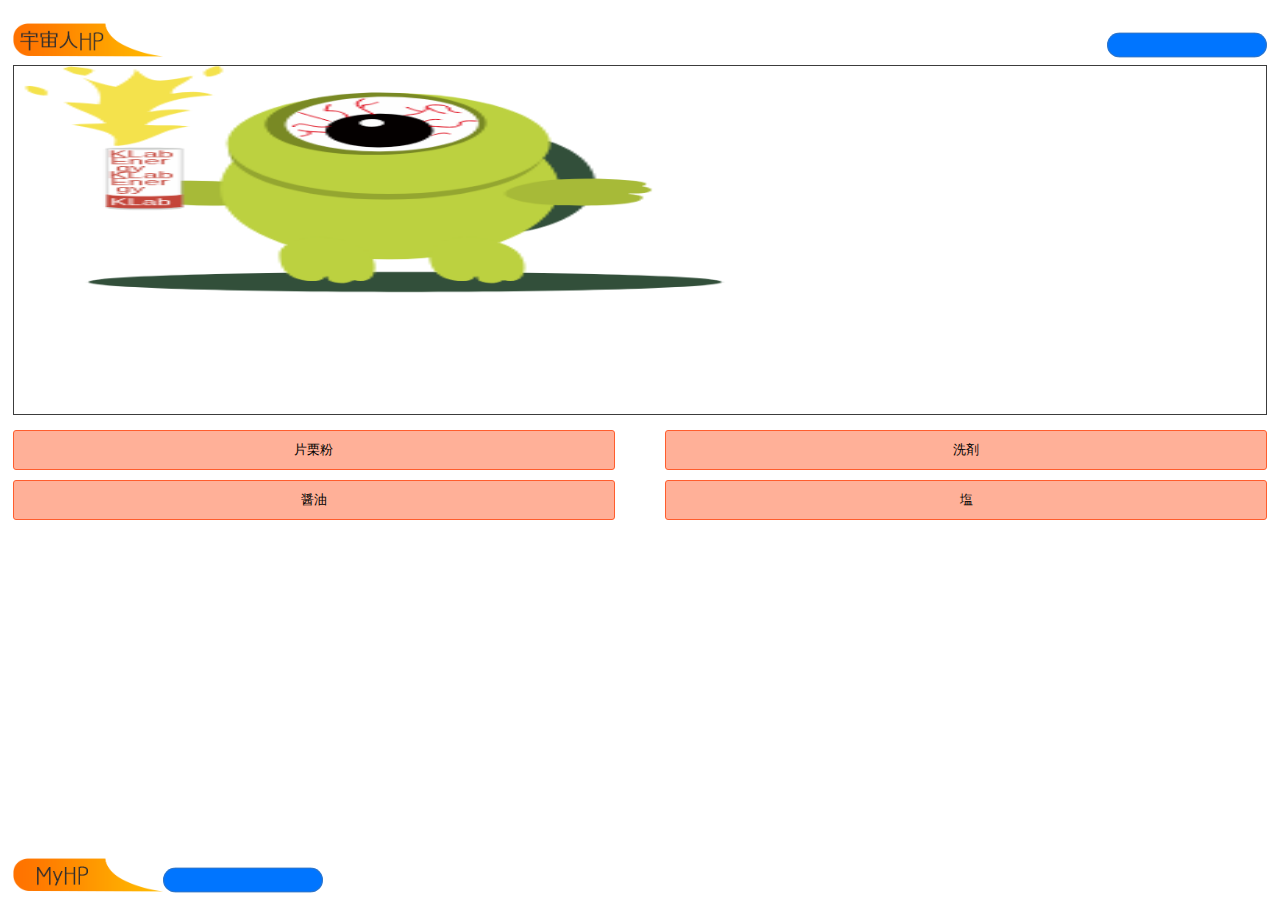
==== game.html @ 24a51ab0 "ダメージの修正" ====
<!doctype html>
<html lang="ja">
<head>
  <meta charset="UTF-8">
  <meta http-equiv="Content-Style-Type" content="text/css" />
  <meta http-equiv="Content-Script-Type" content="text/javascript" />
  <meta name="viewport" content="width=device-width initial-scale=1.0" />
  <title>宇宙人バスターズ</title>
  <link rel='stylesheet' href='css/style.css' />
  <script src="https://ajax.googleapis.com/ajax/libs/jquery/1.11.1/jquery.min.js"></script>
  <script src="js/canvas.js"></script>
</head>

<body onLoad="getItem();init();">
  <div id="wrapper">
    <div id="enemyStatus">
      <p>
        <img src='img/hp.png' id="hp" width='180px' height='40px'>
        <progress value="100" max="100" id="alienhpTag"></progress>
      </p>
    </div>
	<canvas id="game">
		Canvasに対応したブラウザを用意して下さい
	</canvas>
    <form id="buttons">
      <input type="hidden" id="hc" value="">
      <ul>
        <li><input type="button" value="" onclick="clickCard('item1');return false;" class="click" id="item1"></li>
        <li><input type="button" value="" onclick="clickCard('item2');return false;" class="click" id="item2"></li>
        <li><input type="button" value="" onclick="clickCard('item3');return false;" class="click" id="item3"></li>
        <li><input type="button" value="" onclick="clickCard('item4');return false;" class="click" id="item4"></li>
      </ul>
    </form>
    <div id="myStatus">
      <p>
        <img src='img/myhp.png' id="myhp" width='180px' height='40px'>
        <progress value="100" max="100" id="myhpTag"></progress>
      </p>
    </div>
  </div>
<script src='js/game.js'></script>
</body>
</html>
---- css/style.css ----
html, body, div, span, applet, object, iframe,
h1, h2, h3, h4, h5, h6, p, blockquote, pre,
a, abbr, acronym, address, big, cite, code,
del, dfn, em, img, ins, kbd, q, s, samp,
small, strike, strong, sub, sup, tt, var,
b, u, i, center,
dl, dt, dd, ol, ul, li,
fieldset, form, label, legend,
table, caption, tbody, tfoot, thead, tr, th, td,
article, aside, canvas, details, embed,
figure, figcaption, footer, header, hgroup,
menu, nav, output, ruby, section, summary,
time, mark, audio, video {
  margin: 0;
  padding: 0;
  border: 0;
  font: inherit;
  font-size: 100%;
  vertical-align: baseline;
}

html {
  line-height: 1;
}

ol, ul {
  list-style: none;
}

table {
  border-collapse: collapse;
  border-spacing: 0;
}

caption, th, td {
  text-align: left;
  font-weight: normal;
  vertical-align: middle;
}

q, blockquote {
  quotes: none;
}
q:before, q:after, blockquote:before, blockquote:after {
  content: "";
  content: none;
}

a img {
  border: none;
}

article, aside, details, figcaption, figure, footer, header, hgroup, menu, nav, section, summary {
  display: block;
}

.active {
  background-color: #ff6f56 !important;
  border: solid #ff3b19 1px !important;
}

html, body {
  height: 100%;
  overflow: hidden;
}

#index {
  display: block;
  width: 100%;
  height: 100%;
  min-height: 100%;
  max-height: 100%;
  text-align: center;
}
#index #bg {
  position: fixed;
  z-index: 0;
  width: 100%;
  height: auto;
}
#index a {
  position: relative;
  z-index: 1;
  top: 350px;
  display: inline-block;
  width: 100%;
  height: 63px;
  text-align: center;
}
#index a img {
  width: 80%;
  height: auto;
}

#wrapper {
  width: 98%;
  margin: 0 auto;
  padding-top: 20px;
  overflow: hidden;
}
#wrapper #enemyStatus {
  width: 98%;
  position: absolute;
  top: 20px;
}
#wrapper #enemyStatus p {
  width: 100%;
  display: inline-block;
}
#wrapper #enemyStatus p #hp {
  width: 150px;
  height: auto;
  float: left;
}
#wrapper #enemyStatus p progress {
  float: right;
  display: inline-block;
  height: 50px;
}
#wrapper canvas {
  -webkit-box-sizing: border-box;
  -moz-box-sizing: border-box;
  box-sizing: border-box;
  display: block;
  width: 100%;
  height: 350px;
  margin-bottom: 10px;
  margin: auto;
  margin-top: 45px;
  margin-bottom: 25px;
  border: solid 1px #3c3c3c;
}
#wrapper #myStatus {
  position: absolute;
  bottom: -5px;
}
#wrapper #myStatus p img {
  width: 150px;
  height: auto;
  float: left;
}
#wrapper #myStatus p progress {
  display: inline-block;
  height: 50px;
  float: right;
}
#wrapper #buttons {
  display: block;
  position: relative;
  margin-top: 110px;
}
#wrapper #buttons ul {
  position: absolute;
  bottom: -5px;
  text-align: center;
  width: 100%;
}
#wrapper #buttons ul li {
  float: left;
  width: 48%;
  margin-bottom: 10px;
}
#wrapper #buttons ul li input[type="button"] {
  display: inline-block;
  width: 100%;
  height: 40px;
  -webkit-appearance: none;
  -moz-appearance: none;
  appearance: none;
  -webkit-border-radius: 3px;
  -moz-border-radius: 3px;
  -ms-border-radius: 3px;
  -o-border-radius: 3px;
  border-radius: 3px;
  border: solid 1px #ff5d2d;
  background-color: #ffb098;
  cursor: pointer;
}
#wrapper #buttons ul li:nth-child(even) {
  margin-left: 4%;
}
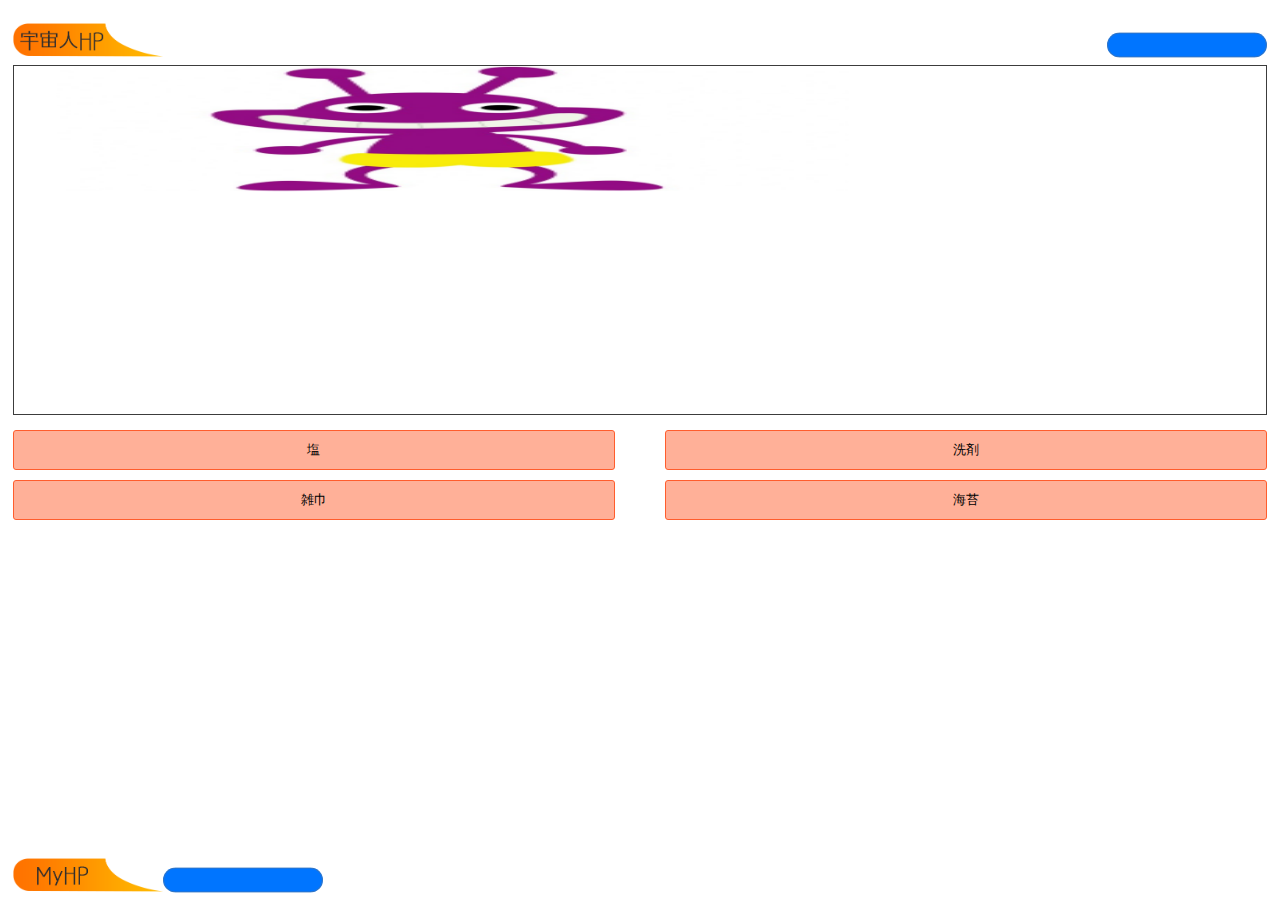
==== commit fc1d4ce3: "Merge branch 'master' of https://github.com/nmizuki/AlienBuster into koide" ====
--- a/game.html
+++ b/game.html
@@ -11,7 +11,7 @@
   <script src="js/canvas.js"></script>
 </head>
 
-<body onLoad="getItem();init();">
+<body onLoad="getItem();">
   <div id="wrapper">
     <div id="enemyStatus">
       <p>
@@ -25,10 +25,10 @@
     <form id="buttons">
       <input type="hidden" id="hc" value="">
       <ul>
-        <li><input type="button" value="" onclick="clickCard('item1');return false;" class="click" id="item1"></li>
-        <li><input type="button" value="" onclick="clickCard('item2');return false;" class="click" id="item2"></li>
-        <li><input type="button" value="" onclick="clickCard('item3');return false;" class="click" id="item3"></li>
-        <li><input type="button" value="" onclick="clickCard('item4');return false;" class="click" id="item4"></li>
+        <li><input type="button" value="" onclick="" class="click" id="item1"></li>
+        <li><input type="button" value="" onclick="" class="click" id="item2"></li>
+        <li><input type="button" value="" onclick="" class="click" id="item3"></li>
+        <li><input type="button" value="" onclick="" class="click" id="item4"></li>
       </ul>
     </form>
     <div id="myStatus">
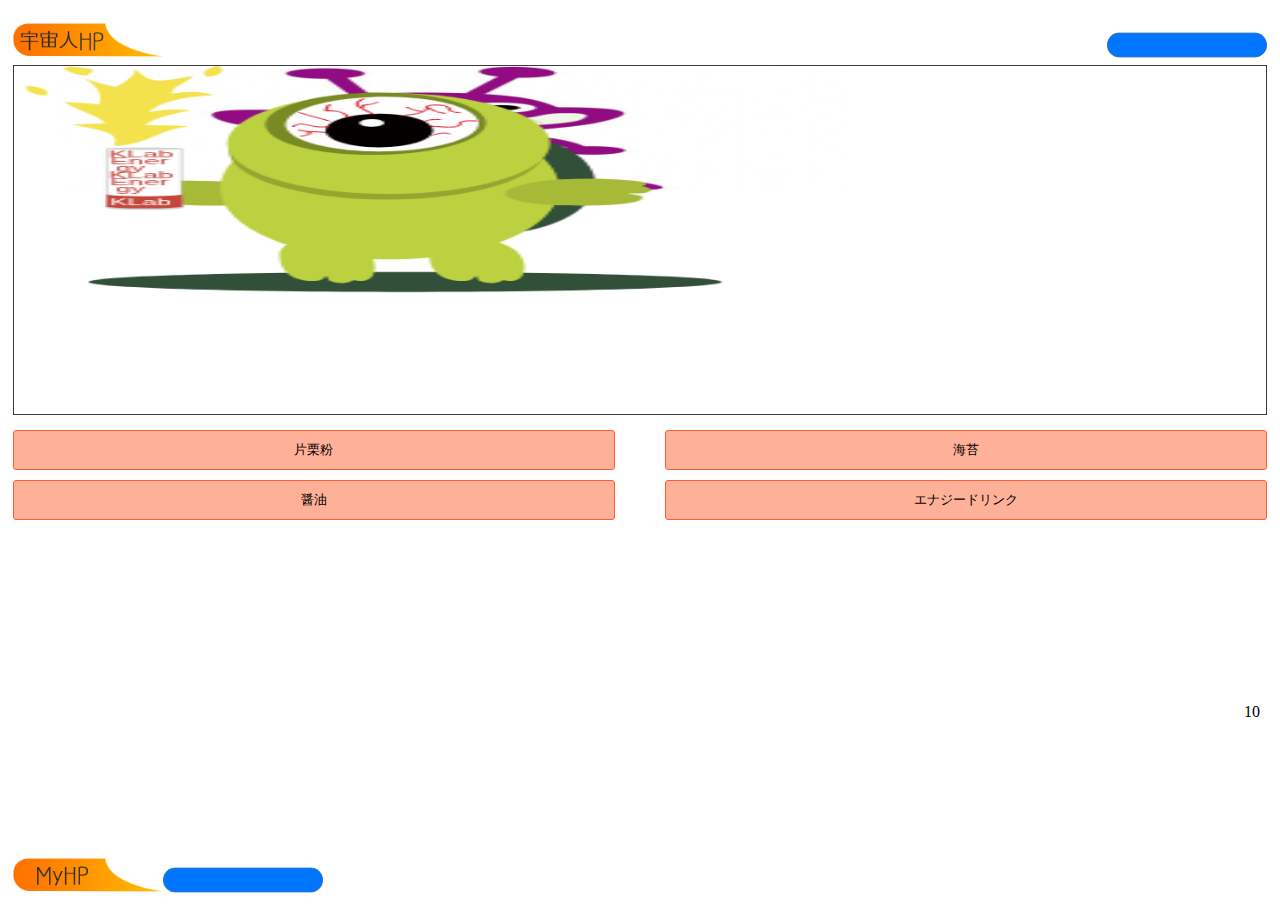
==== commit 033f0a18: "タイマー" ====
--- a/game.html
+++ b/game.html
@@ -11,7 +11,7 @@
   <script src="js/canvas.js"></script>
 </head>
 
-<body onLoad="getItem();">
+<body onLoad="getItem();init();">
   <div id="wrapper">
     <div id="enemyStatus">
       <p>
@@ -22,13 +22,14 @@
 	<canvas id="game">
 		Canvasに対応したブラウザを用意して下さい
 	</canvas>
+  <div id="timer">10</div>
     <form id="buttons">
       <input type="hidden" id="hc" value="">
       <ul>
-        <li><input type="button" value="" onclick="" class="click" id="item1"></li>
-        <li><input type="button" value="" onclick="" class="click" id="item2"></li>
-        <li><input type="button" value="" onclick="" class="click" id="item3"></li>
-        <li><input type="button" value="" onclick="" class="click" id="item4"></li>
+        <li><input type="button" value="" onclick="clickCard('item1');return false;" class="click" id="item1"></li>
+        <li><input type="button" value="" onclick="clickCard('item2');return false;" class="click" id="item2"></li>
+        <li><input type="button" value="" onclick="clickCard('item3');return false;" class="click" id="item3"></li>
+        <li><input type="button" value="" onclick="clickCard('item4');return false;" class="click" id="item4"></li>
       </ul>
     </form>
     <div id="myStatus">
--- a/css/style.css
+++ b/css/style.css
@@ -130,6 +130,12 @@
   margin-bottom: 25px;
   border: solid 1px #3c3c3c;
 }
+#wrapper #timer {
+  position: absolute;
+  right: 20px;
+  bottom: 180px;
+  z-index: 100;
+}
 #wrapper #myStatus {
   position: absolute;
   bottom: -5px;
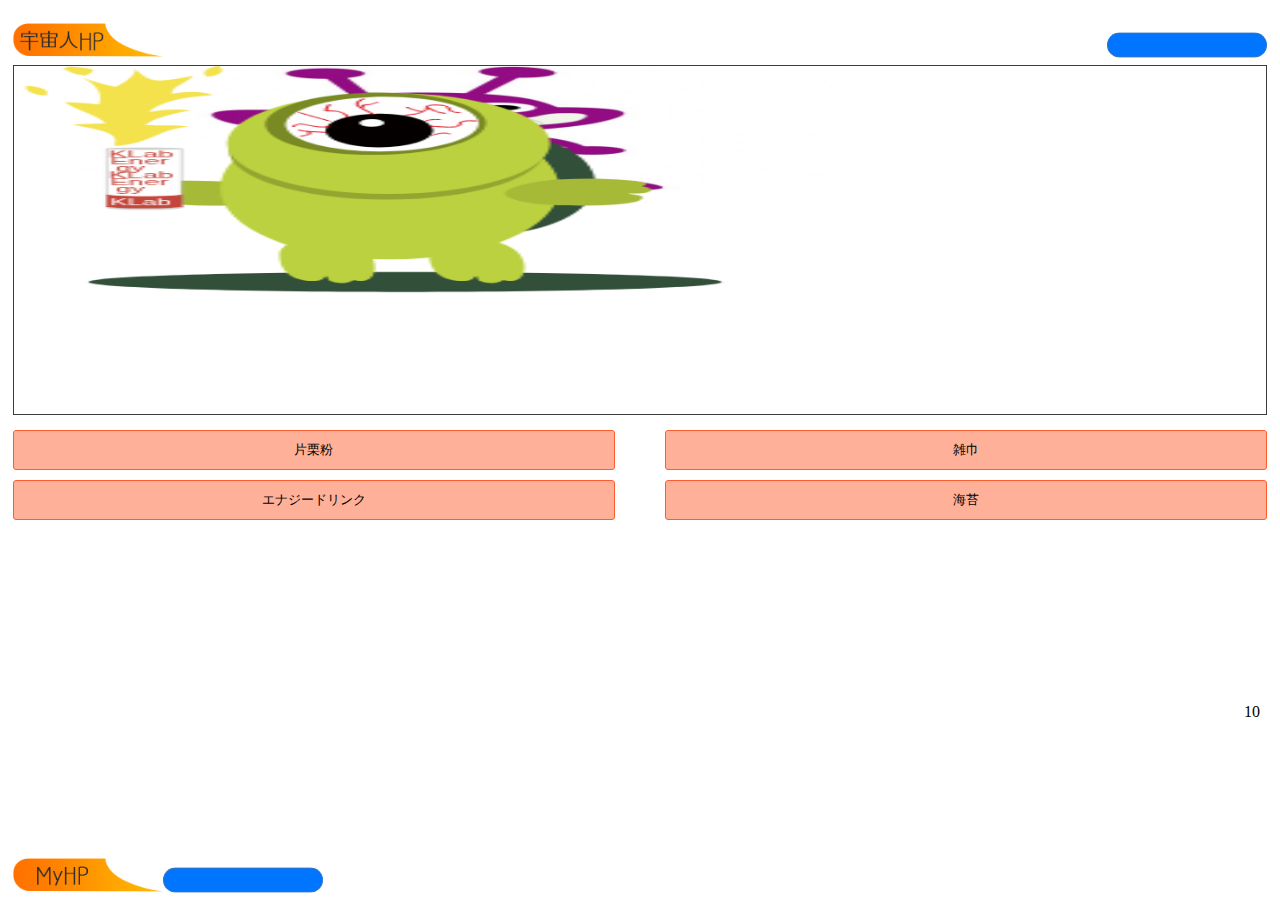
==== commit d3c0464a: "no message" ====
--- a/game.html
+++ b/game.html
@@ -1,44 +1,85 @@
 <!doctype html>
+
 <html lang="ja">
+
 <head>
+
   <meta charset="UTF-8">
+
   <meta http-equiv="Content-Style-Type" content="text/css" />
+
   <meta http-equiv="Content-Script-Type" content="text/javascript" />
+
   <meta name="viewport" content="width=device-width initial-scale=1.0" />
+
   <title>宇宙人バスターズ</title>
+
   <link rel='stylesheet' href='css/style.css' />
+
   <script src="https://ajax.googleapis.com/ajax/libs/jquery/1.11.1/jquery.min.js"></script>
+
   <script src="js/canvas.js"></script>
+
 </head>
 
 <body onLoad="getItem();init();">
+
   <div id="wrapper">
+
     <div id="enemyStatus">
+
       <p>
+
         <img src='img/hp.png' id="hp" width='180px' height='40px'>
+
         <progress value="100" max="100" id="alienhpTag"></progress>
+
       </p>
+
     </div>
+
 	<canvas id="game">
+
 		Canvasに対応したブラウザを用意して下さい
+
 	</canvas>
+
   <div id="timer">10</div>
+
     <form id="buttons">
+
       <input type="hidden" id="hc" value="">
+
       <ul>
+
         <li><input type="button" value="" onclick="clickCard('item1');return false;" class="click" id="item1"></li>
+
         <li><input type="button" value="" onclick="clickCard('item2');return false;" class="click" id="item2"></li>
+
         <li><input type="button" value="" onclick="clickCard('item3');return false;" class="click" id="item3"></li>
+
         <li><input type="button" value="" onclick="clickCard('item4');return false;" class="click" id="item4"></li>
+
       </ul>
+
     </form>
+
     <div id="myStatus">
+
       <p>
+
         <img src='img/myhp.png' id="myhp" width='180px' height='40px'>
+
         <progress value="100" max="100" id="myhpTag"></progress>
+
       </p>
+
     </div>
+
   </div>
+
 <script src='js/game.js'></script>
+
 </body>
-</html>
+
+</html>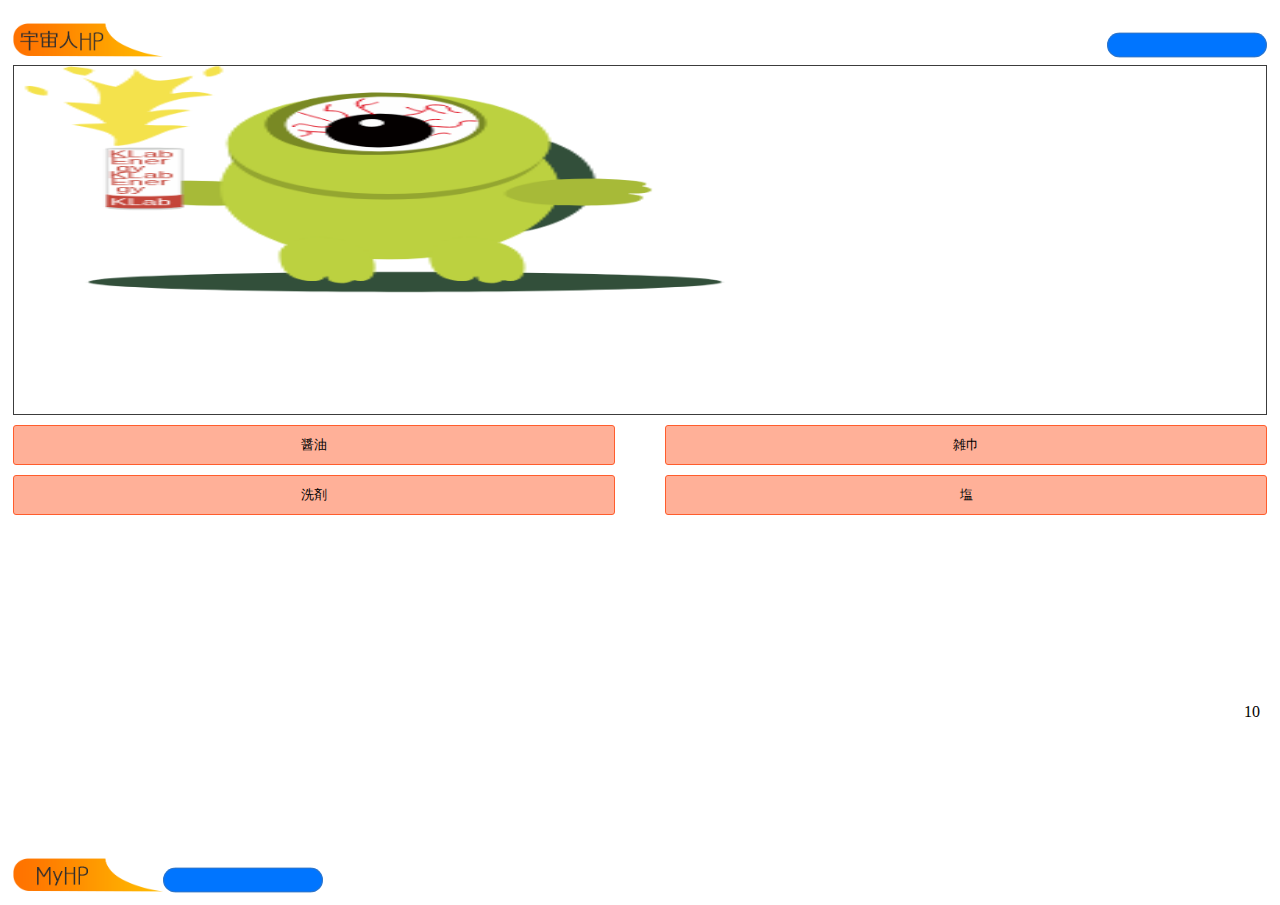
==== commit 8c8652fe: "スタイルとか変更" ====
--- a/game.html
+++ b/game.html
@@ -1,85 +1,44 @@
 <!doctype html>
-
 <html lang="ja">
-
 <head>
-
   <meta charset="UTF-8">
-
   <meta http-equiv="Content-Style-Type" content="text/css" />
-
   <meta http-equiv="Content-Script-Type" content="text/javascript" />
-
   <meta name="viewport" content="width=device-width initial-scale=1.0" />
-
   <title>宇宙人バスターズ</title>
-
   <link rel='stylesheet' href='css/style.css' />
-
   <script src="https://ajax.googleapis.com/ajax/libs/jquery/1.11.1/jquery.min.js"></script>
-
   <script src="js/canvas.js"></script>
-
 </head>
 
 <body onLoad="getItem();init();">
-
   <div id="wrapper">
-
     <div id="enemyStatus">
-
       <p>
-
         <img src='img/hp.png' id="hp" width='180px' height='40px'>
-
         <progress value="100" max="100" id="alienhpTag"></progress>
-
       </p>
-
     </div>
-
 	<canvas id="game">
-
 		Canvasに対応したブラウザを用意して下さい
-
 	</canvas>
-
   <div id="timer">10</div>
-
     <form id="buttons">
-
       <input type="hidden" id="hc" value="">
-
       <ul>
-
-        <li><input type="button" value="" onclick="clickCard('item1');return false;" class="click" id="item1"></li>
-
-        <li><input type="button" value="" onclick="clickCard('item2');return false;" class="click" id="item2"></li>
-
-        <li><input type="button" value="" onclick="clickCard('item3');return false;" class="click" id="item3"></li>
-
-        <li><input type="button" value="" onclick="clickCard('item4');return false;" class="click" id="item4"></li>
-
+        <li><input type="button" value="" onclick="clickCard('item1');" class="click" id="item1"></li>
+        <li><input type="button" value="" onclick="clickCard('item2');" class="click" id="item2"></li>
+        <li><input type="button" value="" onclick="clickCard('item3');" class="click" id="item3"></li>
+        <li><input type="button" value="" onclick="clickCard('item4');" class="click" id="item4"></li>
       </ul>
-
     </form>
-
     <div id="myStatus">
-
       <p>
-
         <img src='img/myhp.png' id="myhp" width='180px' height='40px'>
-
         <progress value="100" max="100" id="myhpTag"></progress>
-
       </p>
-
     </div>
-
   </div>
-
 <script src='js/game.js'></script>
-
 </body>
-
-</html>+</html>
--- a/css/style.css
+++ b/css/style.css
@@ -153,7 +153,8 @@
 #wrapper #buttons {
   display: block;
   position: relative;
-  margin-top: 110px;
+  height: 100px;
+  margin-top: -20px;
 }
 #wrapper #buttons ul {
   position: absolute;
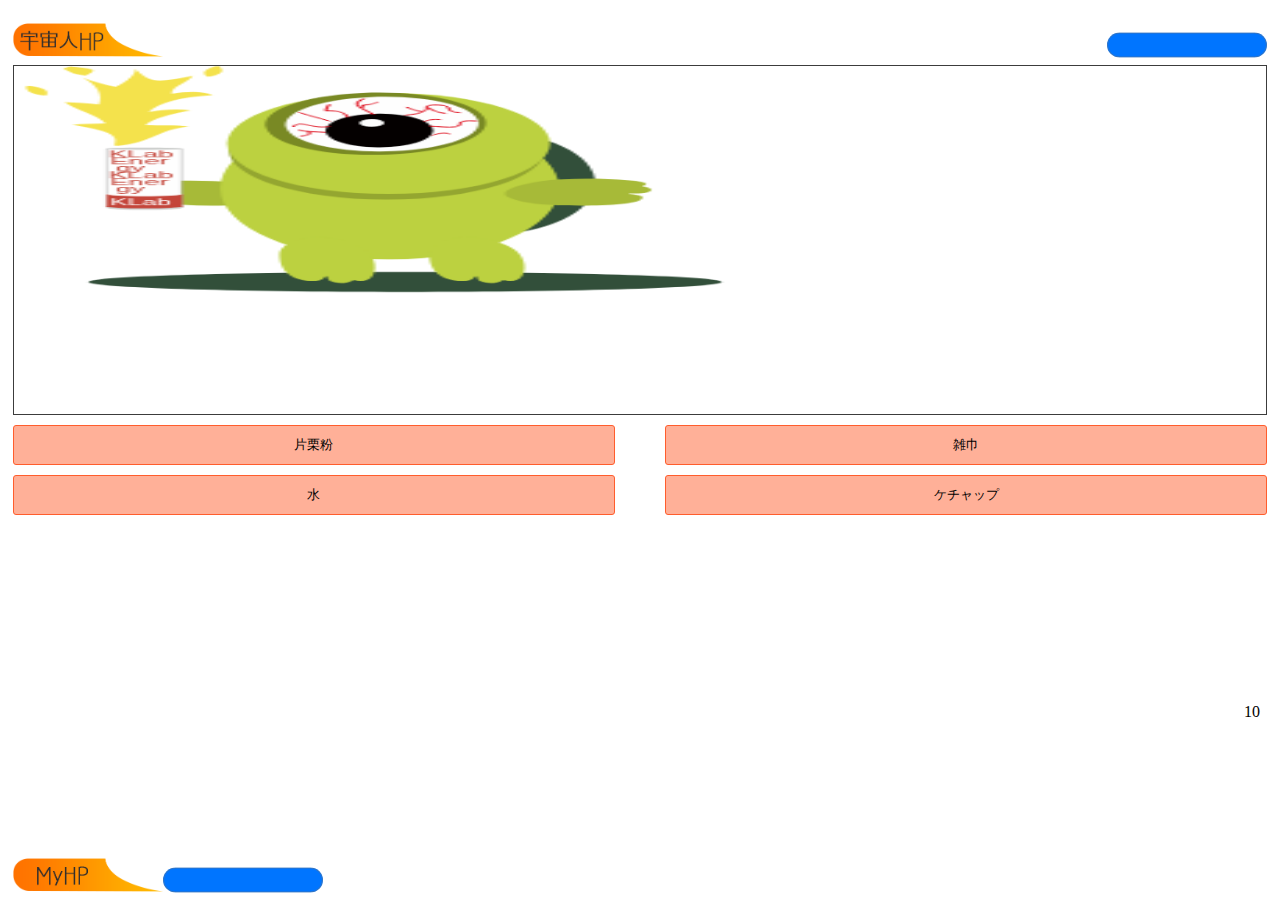
==== commit 2a8253e2: "j" ====
--- a/game.html
+++ b/game.html
@@ -25,11 +25,11 @@
   <div id="timer">10</div>
     <form id="buttons">
       <input type="hidden" id="hc" value="">
-      <ul>
-        <li><input type="button" value="" onclick="clickCard('item1');" class="click" id="item1"></li>
-        <li><input type="button" value="" onclick="clickCard('item2');" class="click" id="item2"></li>
-        <li><input type="button" value="" onclick="clickCard('item3');" class="click" id="item3"></li>
-        <li><input type="button" value="" onclick="clickCard('item4');" class="click" id="item4"></li>
+      <ul id = item>
+        <li><input type="button" value="" onclick="clickCard('item1');return false;" class="click" id="item1"></li>
+        <li><input type="button" value="" onclick="clickCard('item2');return false;" class="click" id="item2"></li>
+        <li><input type="button" value="" onclick="clickCard('item3');return false;" class="click" id="item3"></li>
+        <li><input type="button" value="" onclick="clickCard('item4');return false;" class="click" id="item4"></li>
       </ul>
     </form>
     <div id="myStatus">
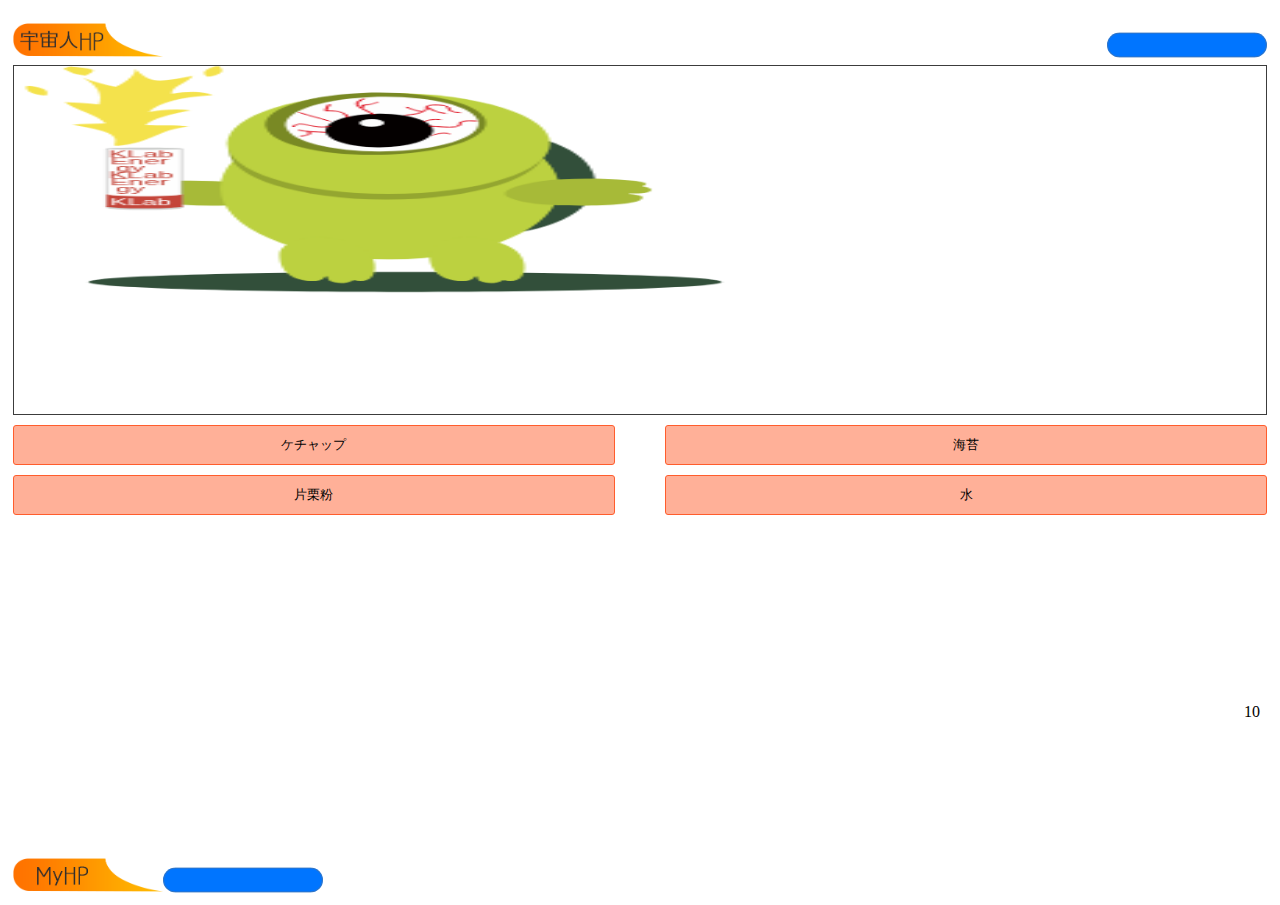
==== commit 933a2614: "Prototype Fix" ====
--- a/game.html
+++ b/game.html
@@ -25,11 +25,11 @@
   <div id="timer">10</div>
     <form id="buttons">
       <input type="hidden" id="hc" value="">
-      <ul id = item>
-        <li><input type="button" value="" onclick="clickCard('item1');return false;" class="click" id="item1"></li>
-        <li><input type="button" value="" onclick="clickCard('item2');return false;" class="click" id="item2"></li>
-        <li><input type="button" value="" onclick="clickCard('item3');return false;" class="click" id="item3"></li>
-        <li><input type="button" value="" onclick="clickCard('item4');return false;" class="click" id="item4"></li>
+      <ul id = "item">
+        <li><input type="button" value="" onclick="clickCard('item1');" class="click" id="item1"></li>
+        <li><input type="button" value="" onclick="clickCard('item2');" class="click" id="item2"></li>
+        <li><input type="button" value="" onclick="clickCard('item3');" class="click" id="item3"></li>
+        <li><input type="button" value="" onclick="clickCard('item4');" class="click" id="item4"></li>
       </ul>
     </form>
     <div id="myStatus">
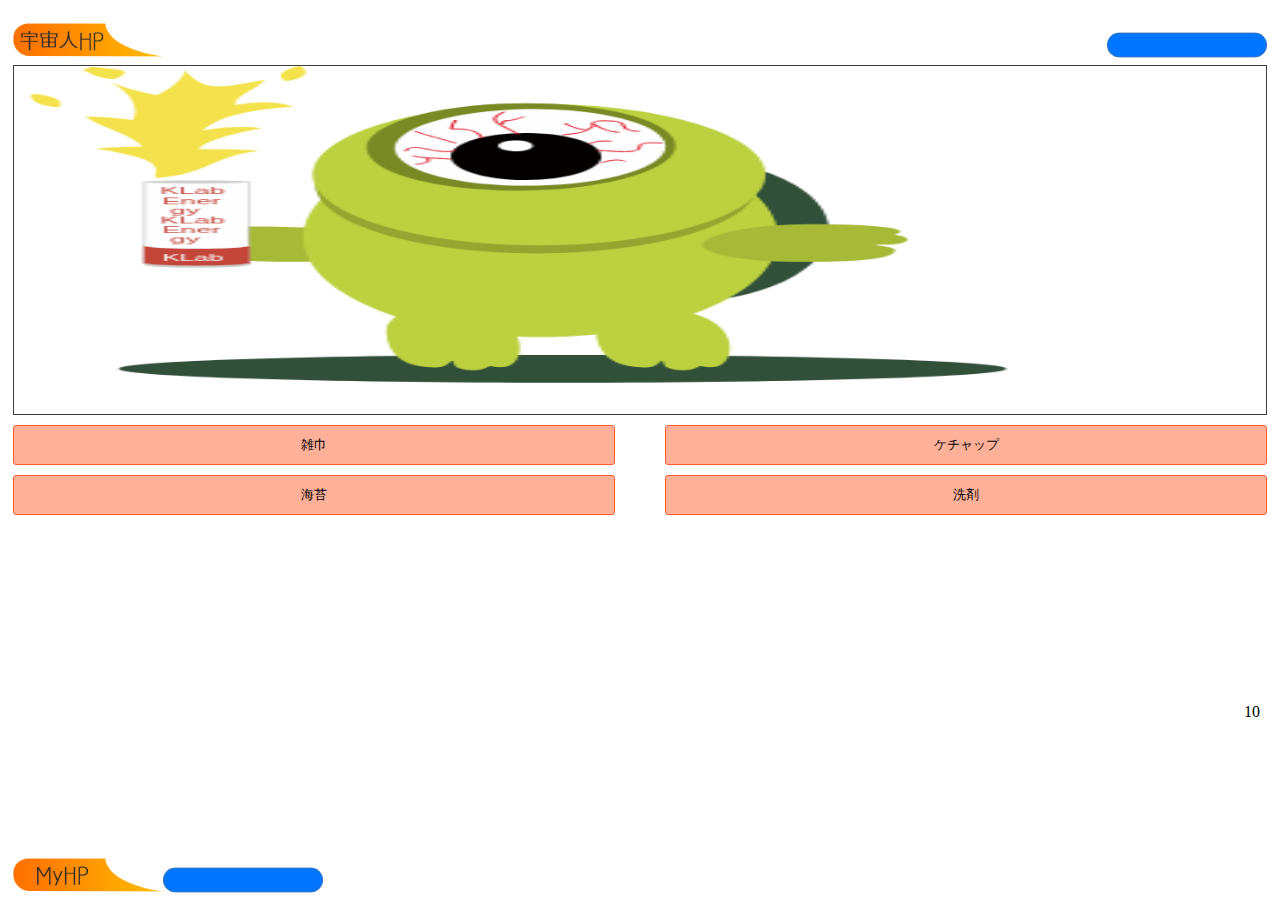
==== commit efc20416: "プレゼン fix" ====
--- a/game.html
+++ b/game.html
@@ -26,10 +26,10 @@
     <form id="buttons">
       <input type="hidden" id="hc" value="">
       <ul id = "item">
-        <li><input type="button" value="" onclick="clickCard('item1');" class="click" id="item1"></li>
-        <li><input type="button" value="" onclick="clickCard('item2');" class="click" id="item2"></li>
-        <li><input type="button" value="" onclick="clickCard('item3');" class="click" id="item3"></li>
-        <li><input type="button" value="" onclick="clickCard('item4');" class="click" id="item4"></li>
+        <li><input type="button" value="" onclick="selectA('item1')" class="click" id="item1"></li>
+        <li><input type="button" value="" onclick="selectA('item2')" class="click" id="item2"></li>
+        <li><input type="button" value="" onclick="selectA('item3')" class="click" id="item3"></li>
+        <li><input type="button" value="" onclick="selectA('item4')" class="click" id="item4"></li>
       </ul>
     </form>
     <div id="myStatus">
